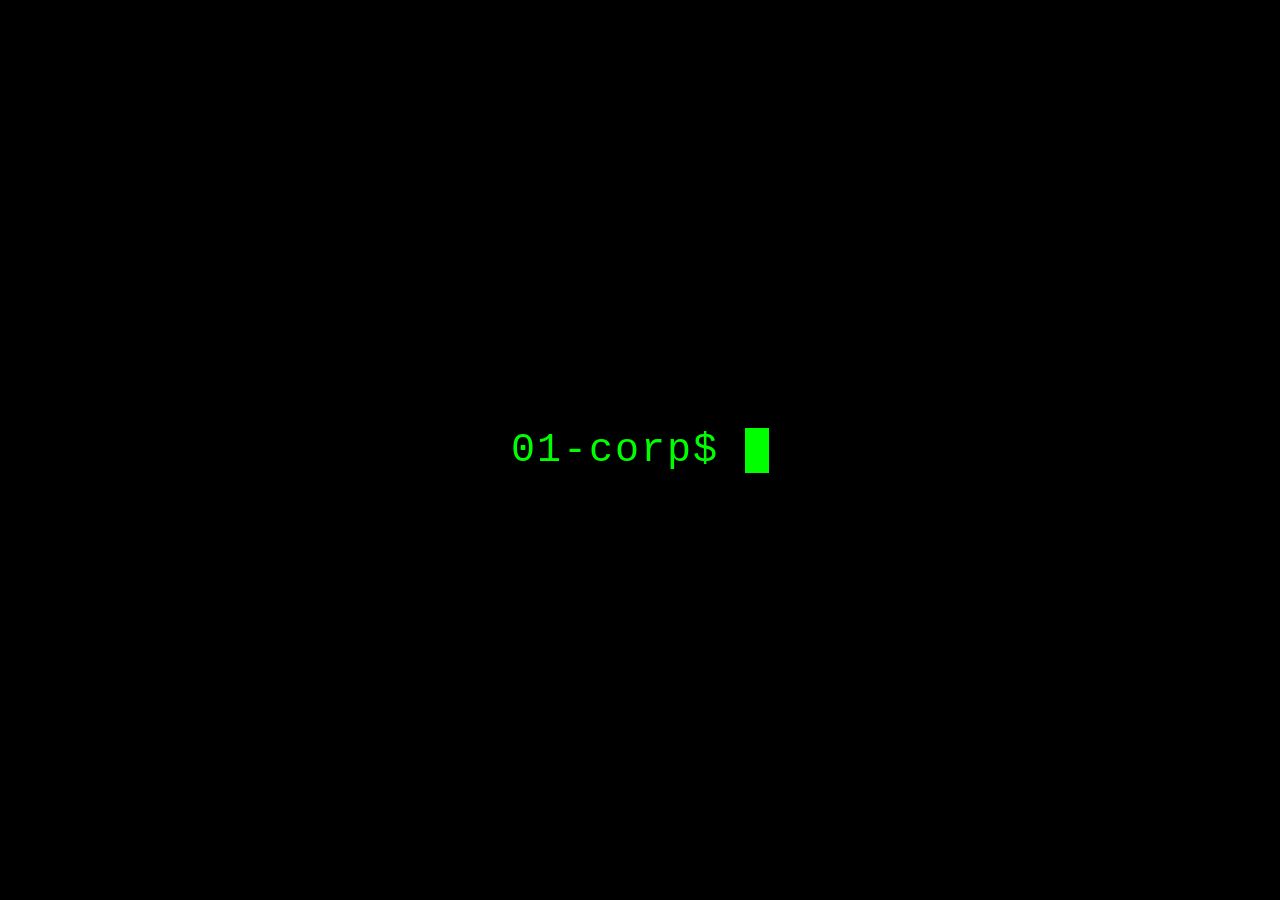
==== index.html @ a8237e1c "Initial site" ====
<!doctype html>
<html lang="en">
<head>
<meta charset="utf-8">
<meta name="viewport" content="width=device-width,initial-scale=1">
<title>01-corp</title>
<style>
  html, body {
    margin: 0;
    height: 100%;
    background: #000;
    color: #00ff00;
    font-family: "Courier New", Courier, monospace;
  }
  body {
    display: flex;
    align-items: center;
    justify-content: center;
    font-size: clamp(1.25rem, 4vw, 2.5rem);
    letter-spacing: 0.05em;
  }
  .line { white-space: pre; }
  .cursor {
    display: inline-block;
    width: 0.6em;
    background: #00ff00;
    color: #00ff00;
    animation: blink 1s step-end infinite;
  }
  @keyframes blink {
    0%, 50%   { opacity: 1; }
    50.01%, 100% { opacity: 0; }
  }
</style>
</head>
<body>
  <div class="line">01-corp$ <span class="cursor">&nbsp;</span></div>
</body>
</html>
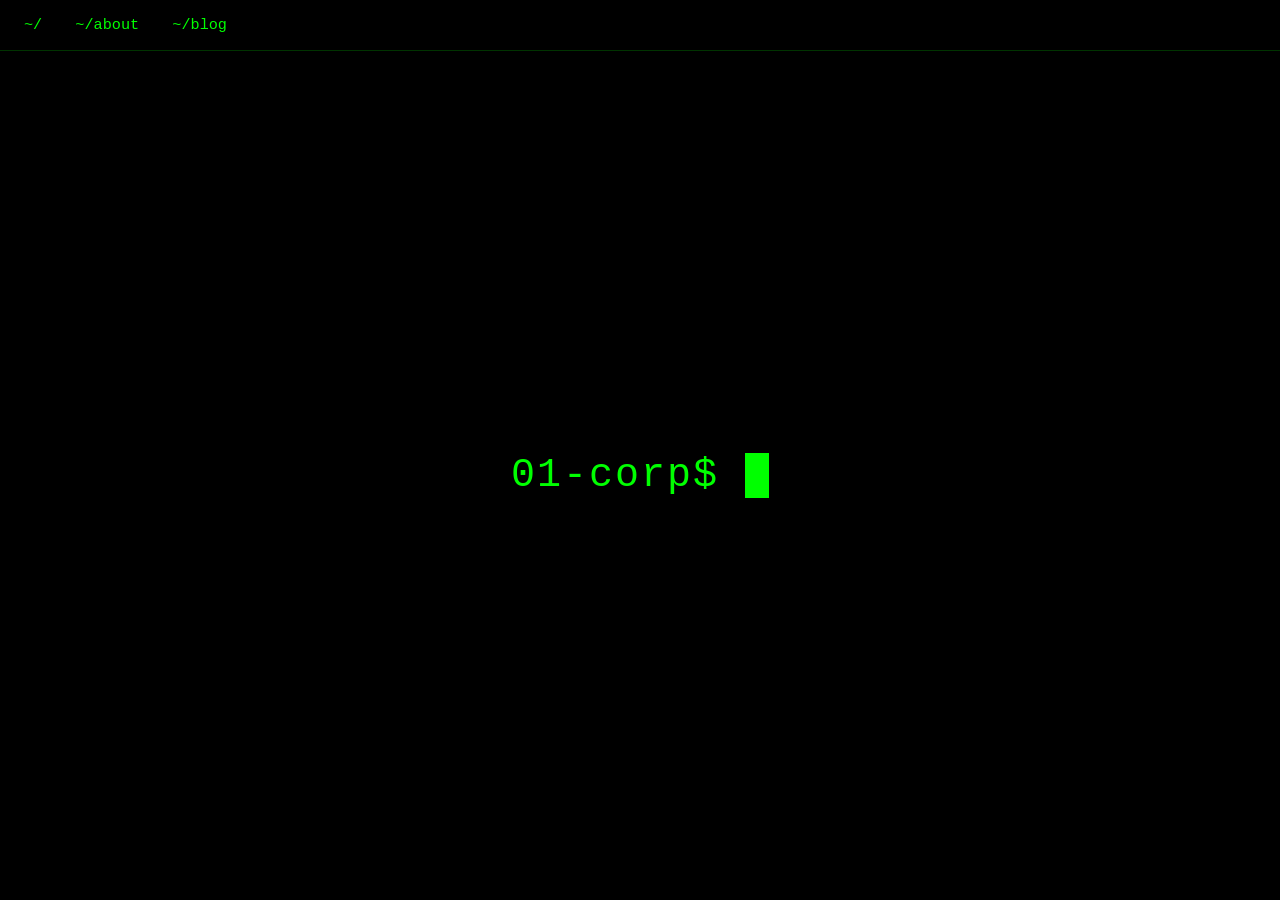
==== commit 70677348: "Add about page, blog with first post, shared style.css and nav" ====
--- a/index.html
+++ b/index.html
@@ -4,36 +4,16 @@
 <meta charset="utf-8">
 <meta name="viewport" content="width=device-width,initial-scale=1">
 <title>01-corp</title>
-<style>
-  html, body {
-    margin: 0;
-    height: 100%;
-    background: #000;
-    color: #00ff00;
-    font-family: "Courier New", Courier, monospace;
-  }
-  body {
-    display: flex;
-    align-items: center;
-    justify-content: center;
-    font-size: clamp(1.25rem, 4vw, 2.5rem);
-    letter-spacing: 0.05em;
-  }
-  .line { white-space: pre; }
-  .cursor {
-    display: inline-block;
-    width: 0.6em;
-    background: #00ff00;
-    color: #00ff00;
-    animation: blink 1s step-end infinite;
-  }
-  @keyframes blink {
-    0%, 50%   { opacity: 1; }
-    50.01%, 100% { opacity: 0; }
-  }
-</style>
+<link rel="stylesheet" href="style.css">
 </head>
-<body>
+<body class="center">
+<nav>
+  <a href="./">~/</a>
+  <a href="about/">~/about</a>
+  <a href="blog/">~/blog</a>
+</nav>
+<main>
   <div class="line">01-corp$ <span class="cursor">&nbsp;</span></div>
+</main>
 </body>
 </html>
--- a/style.css
+++ b/style.css
@@ -0,0 +1,81 @@
+:root { color-scheme: dark; }
+
+html, body {
+  margin: 0;
+  background: #000;
+  color: #00ff00;
+  font-family: "Courier New", Courier, monospace;
+}
+
+body {
+  display: flex;
+  flex-direction: column;
+  min-height: 100vh;
+}
+
+nav {
+  padding: 1rem 1.5rem;
+  font-size: 0.95rem;
+  border-bottom: 1px solid #003300;
+}
+
+nav a {
+  color: #00ff00;
+  text-decoration: none;
+  margin-right: 1.5rem;
+}
+
+nav a:hover,
+nav a:focus {
+  background: #00ff00;
+  color: #000;
+}
+
+main { flex: 1; }
+
+body.center main {
+  display: flex;
+  align-items: center;
+  justify-content: center;
+}
+
+body.read main {
+  max-width: 720px;
+  margin: 0 auto;
+  padding: 2rem 1.5rem;
+  line-height: 1.6;
+  box-sizing: border-box;
+}
+
+h1, h2, h3 {
+  color: #88ff88;
+  font-weight: normal;
+}
+h1::before { content: "# ";  opacity: 0.6; }
+h2::before { content: "## "; opacity: 0.6; }
+
+a { color: #00ff00; }
+
+.muted { color: #008800; }
+
+.line {
+  white-space: pre;
+  font-size: clamp(1.25rem, 4vw, 2.5rem);
+  letter-spacing: 0.05em;
+}
+
+.cursor {
+  display: inline-block;
+  width: 0.6em;
+  background: #00ff00;
+  color: #00ff00;
+  animation: blink 1s step-end infinite;
+}
+
+@keyframes blink {
+  0%, 50%      { opacity: 1; }
+  50.01%, 100% { opacity: 0; }
+}
+
+ul.posts { list-style: none; padding: 0; }
+ul.posts li { margin: 0.75rem 0; }
